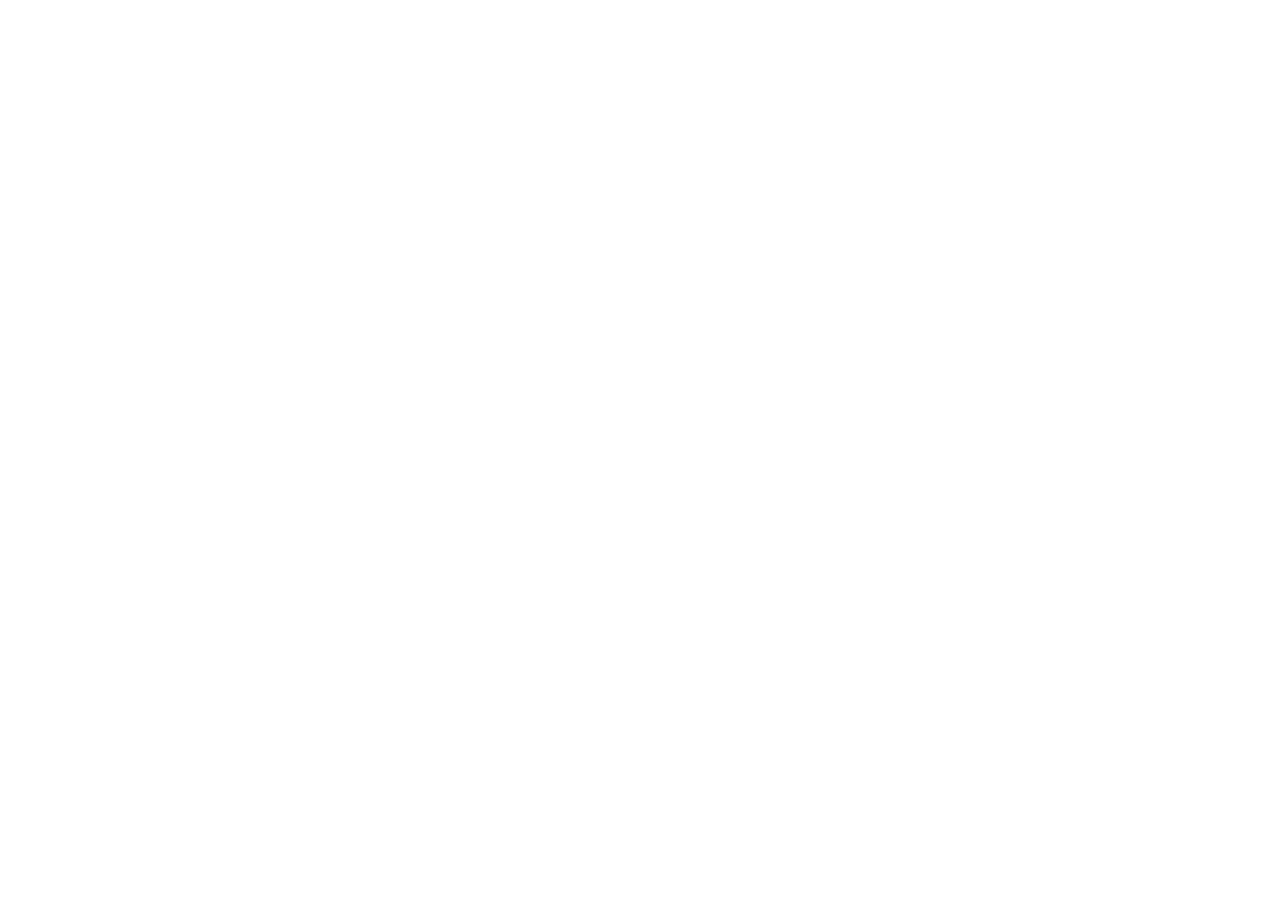
==== index.html @ 814ffe42 "publicar aplicativo Multiple Finance" ====
<!doctype html>
<html lang="pt-BR">
  <head>
    <meta charset="UTF-8" />
    <meta name="viewport" content="width=device-width, initial-scale=1.0, viewport-fit=cover" />
    <meta name="theme-color" content="#1f5b54" />
    <meta name="description" content="Multiple Finance — finanças compartilhadas com clareza." />
    <link rel="manifest" href="/manifest.webmanifest" />
    <title>Multiple Finance</title>
    <script type="module" crossorigin src="/assets/index-BwkSAeNR.js"></script>
    <link rel="stylesheet" crossorigin href="/assets/index-CDvxdAv3.css">
  </head>
  <body>
    <div id="root"></div>
  </body>
</html>
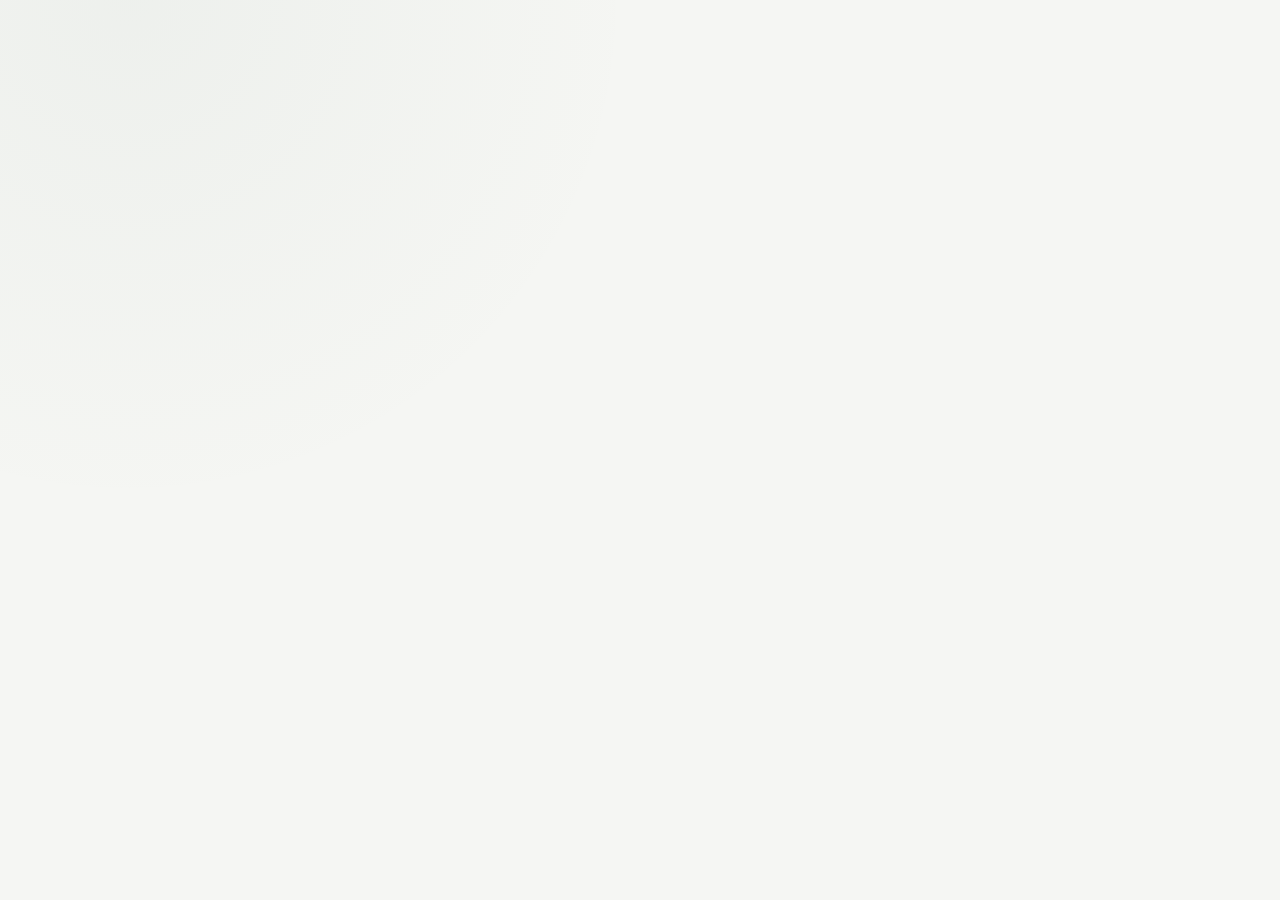
==== commit 05c64c14: "atualizar versão corrigida do aplicativo" ====
--- a/index.html
+++ b/index.html
@@ -7,7 +7,7 @@
     <meta name="description" content="Multiple Finance — finanças compartilhadas com clareza." />
     <link rel="manifest" href="/manifest.webmanifest" />
     <title>Multiple Finance</title>
-    <script type="module" crossorigin src="/assets/index-BwkSAeNR.js"></script>
+    <script type="module" crossorigin src="/assets/index-C7-zENOV.js"></script>
     <link rel="stylesheet" crossorigin href="/assets/index-CDvxdAv3.css">
   </head>
   <body>
--- a/assets/index-CDvxdAv3.css
+++ b/assets/index-CDvxdAv3.css
@@ -0,0 +1 @@
+*,:before,:after{--tw-border-spacing-x: 0;--tw-border-spacing-y: 0;--tw-translate-x: 0;--tw-translate-y: 0;--tw-rotate: 0;--tw-skew-x: 0;--tw-skew-y: 0;--tw-scale-x: 1;--tw-scale-y: 1;--tw-pan-x: ;--tw-pan-y: ;--tw-pinch-zoom: ;--tw-scroll-snap-strictness: proximity;--tw-gradient-from-position: ;--tw-gradient-via-position: ;--tw-gradient-to-position: ;--tw-ordinal: ;--tw-slashed-zero: ;--tw-numeric-figure: ;--tw-numeric-spacing: ;--tw-numeric-fraction: ;--tw-ring-inset: ;--tw-ring-offset-width: 0px;--tw-ring-offset-color: #fff;--tw-ring-color: rgb(59 130 246 / .5);--tw-ring-offset-shadow: 0 0 #0000;--tw-ring-shadow: 0 0 #0000;--tw-shadow: 0 0 #0000;--tw-shadow-colored: 0 0 #0000;--tw-blur: ;--tw-brightness: ;--tw-contrast: ;--tw-grayscale: ;--tw-hue-rotate: ;--tw-invert: ;--tw-saturate: ;--tw-sepia: ;--tw-drop-shadow: ;--tw-backdrop-blur: ;--tw-backdrop-brightness: ;--tw-backdrop-contrast: ;--tw-backdrop-grayscale: ;--tw-backdrop-hue-rotate: ;--tw-backdrop-invert: ;--tw-backdrop-opacity: ;--tw-backdrop-saturate: ;--tw-backdrop-sepia: ;--tw-contain-size: ;--tw-contain-layout: ;--tw-contain-paint: ;--tw-contain-style: }::backdrop{--tw-border-spacing-x: 0;--tw-border-spacing-y: 0;--tw-translate-x: 0;--tw-translate-y: 0;--tw-rotate: 0;--tw-skew-x: 0;--tw-skew-y: 0;--tw-scale-x: 1;--tw-scale-y: 1;--tw-pan-x: ;--tw-pan-y: ;--tw-pinch-zoom: ;--tw-scroll-snap-strictness: proximity;--tw-gradient-from-position: ;--tw-gradient-via-position: ;--tw-gradient-to-position: ;--tw-ordinal: ;--tw-slashed-zero: ;--tw-numeric-figure: ;--tw-numeric-spacing: ;--tw-numeric-fraction: ;--tw-ring-inset: ;--tw-ring-offset-width: 0px;--tw-ring-offset-color: #fff;--tw-ring-color: rgb(59 130 246 / .5);--tw-ring-offset-shadow: 0 0 #0000;--tw-ring-shadow: 0 0 #0000;--tw-shadow: 0 0 #0000;--tw-shadow-colored: 0 0 #0000;--tw-blur: ;--tw-brightness: ;--tw-contrast: ;--tw-grayscale: ;--tw-hue-rotate: ;--tw-invert: ;--tw-saturate: ;--tw-sepia: ;--tw-drop-shadow: ;--tw-backdrop-blur: ;--tw-backdrop-brightness: ;--tw-backdrop-contrast: ;--tw-backdrop-grayscale: ;--tw-backdrop-hue-rotate: ;--tw-backdrop-invert: ;--tw-backdrop-opacity: ;--tw-backdrop-saturate: ;--tw-backdrop-sepia: ;--tw-contain-size: ;--tw-contain-layout: ;--tw-contain-paint: ;--tw-contain-style: }*,:before,:after{box-sizing:border-box;border-width:0;border-style:solid;border-color:#e5e7eb}:before,:after{--tw-content: ""}html,:host{line-height:1.5;-webkit-text-size-adjust:100%;-moz-tab-size:4;-o-tab-size:4;tab-size:4;font-family:Inter,ui-sans-serif,system-ui,-apple-system,BlinkMacSystemFont,Segoe UI,sans-serif;font-feature-settings:normal;font-variation-settings:normal;-webkit-tap-highlight-color:transparent}body{margin:0;line-height:inherit}hr{height:0;color:inherit;border-top-width:1px}abbr:where([title]){-webkit-text-decoration:underline dotted;text-decoration:underline dotted}h1,h2,h3,h4,h5,h6{font-size:inherit;font-weight:inherit}a{color:inherit;text-decoration:inherit}b,strong{font-weight:bolder}code,kbd,samp,pre{font-family:ui-monospace,SFMono-Regular,Menlo,Monaco,Consolas,Liberation Mono,Courier New,monospace;font-feature-settings:normal;font-variation-settings:normal;font-size:1em}small{font-size:80%}sub,sup{font-size:75%;line-height:0;position:relative;vertical-align:baseline}sub{bottom:-.25em}sup{top:-.5em}table{text-indent:0;border-color:inherit;border-collapse:collapse}button,input,optgroup,select,textarea{font-family:inherit;font-feature-settings:inherit;font-variation-settings:inherit;font-size:100%;font-weight:inherit;line-height:inherit;letter-spacing:inherit;color:inherit;margin:0;padding:0}button,select{text-transform:none}button,input:where([type=button]),input:where([type=reset]),input:where([type=submit]){-webkit-appearance:button;background-color:transparent;background-image:none}:-moz-focusring{outline:auto}:-moz-ui-invalid{box-shadow:none}progress{vertical-align:baseline}::-webkit-inner-spin-button,::-webkit-outer-spin-button{height:auto}[type=search]{-webkit-appearance:textfield;outline-offset:-2px}::-webkit-search-decoration{-webkit-appearance:none}::-webkit-file-upload-button{-webkit-appearance:button;font:inherit}summary{display:list-item}blockquote,dl,dd,h1,h2,h3,h4,h5,h6,hr,figure,p,pre{margin:0}fieldset{margin:0;padding:0}legend{padding:0}ol,ul,menu{list-style:none;margin:0;padding:0}dialog{padding:0}textarea{resize:vertical}input::-moz-placeholder,textarea::-moz-placeholder{opacity:1;color:#9ca3af}input::placeholder,textarea::placeholder{opacity:1;color:#9ca3af}button,[role=button]{cursor:pointer}:disabled{cursor:default}img,svg,video,canvas,audio,iframe,embed,object{display:block;vertical-align:middle}img,video{max-width:100%;height:auto}[hidden]:where(:not([hidden=until-found])){display:none}.field{height:3rem;width:100%;border-radius:1.25rem;border-width:1px;--tw-border-opacity: 1;border-color:rgb(var(--color-line) / var(--tw-border-opacity, 1));--tw-bg-opacity: 1;background-color:rgb(var(--color-surface) / var(--tw-bg-opacity, 1));padding-left:1rem;padding-right:1rem;font-size:.875rem;line-height:1.25rem;--tw-text-opacity: 1;color:rgb(var(--color-ink) / var(--tw-text-opacity, 1));outline:2px solid transparent;outline-offset:2px;transition-property:color,background-color,border-color,text-decoration-color,fill,stroke,opacity,box-shadow,transform,filter,backdrop-filter;transition-timing-function:cubic-bezier(.4,0,.2,1);transition-duration:.15s}.field:focus{--tw-border-opacity: 1;border-color:rgb(var(--color-primary) / var(--tw-border-opacity, 1));--tw-ring-offset-shadow: var(--tw-ring-inset) 0 0 0 var(--tw-ring-offset-width) var(--tw-ring-offset-color);--tw-ring-shadow: var(--tw-ring-inset) 0 0 0 calc(2px + var(--tw-ring-offset-width)) var(--tw-ring-color);box-shadow:var(--tw-ring-offset-shadow),var(--tw-ring-shadow),var(--tw-shadow, 0 0 #0000);--tw-ring-opacity: 1;--tw-ring-color: rgb(var(--color-primary-soft) / var(--tw-ring-opacity, 1))}.sr-only{position:absolute;width:1px;height:1px;padding:0;margin:-1px;overflow:hidden;clip:rect(0,0,0,0);white-space:nowrap;border-width:0}.static{position:static}.fixed{position:fixed}.absolute{position:absolute}.relative{position:relative}.sticky{position:sticky}.inset-0{top:0;right:0;bottom:0;left:0}.inset-\[22px\]{top:22px;right:22px;bottom:22px;left:22px}.inset-x-0{left:0;right:0}.inset-x-4{left:1rem;right:1rem}.bottom-0{bottom:0}.bottom-4{bottom:1rem}.left-1{left:.25rem}.left-4{left:1rem}.left-6{left:1.5rem}.right-3{right:.75rem}.right-4{right:1rem}.right-5{right:1.25rem}.top-0{top:0}.top-1{top:.25rem}.top-1\/2{top:50%}.top-3{top:.75rem}.top-4{top:1rem}.top-5{top:1.25rem}.z-30{z-index:30}.z-40{z-index:40}.z-50{z-index:50}.col-span-2{grid-column:span 2 / span 2}.float-right{float:right}.mx-auto{margin-left:auto;margin-right:auto}.mb-2{margin-bottom:.5rem}.mb-3{margin-bottom:.75rem}.mb-4{margin-bottom:1rem}.mb-5{margin-bottom:1.25rem}.mb-6{margin-bottom:1.5rem}.mb-7{margin-bottom:1.75rem}.mb-8{margin-bottom:2rem}.ml-auto{margin-left:auto}.mt-0\.5{margin-top:.125rem}.mt-1{margin-top:.25rem}.mt-1\.5{margin-top:.375rem}.mt-12{margin-top:3rem}.mt-2{margin-top:.5rem}.mt-3{margin-top:.75rem}.mt-4{margin-top:1rem}.mt-5{margin-top:1.25rem}.mt-6{margin-top:1.5rem}.mt-7{margin-top:1.75rem}.block{display:block}.flex{display:flex}.inline-flex{display:inline-flex}.\!table{display:table!important}.table{display:table}.grid{display:grid}.hidden{display:none}.aspect-square{aspect-ratio:1 / 1}.h-1{height:.25rem}.h-1\.5{height:.375rem}.h-10{height:2.5rem}.h-11{height:2.75rem}.h-12{height:3rem}.h-14{height:3.5rem}.h-16{height:4rem}.h-2{height:.5rem}.h-2\.5{height:.625rem}.h-20{height:5rem}.h-32{height:8rem}.h-4{height:1rem}.h-6{height:1.5rem}.h-8{height:2rem}.h-9{height:2.25rem}.h-auto{height:auto}.h-full{height:100%}.h-px{height:1px}.max-h-44{max-height:11rem}.max-h-64{max-height:16rem}.max-h-\[92vh\]{max-height:92vh}.min-h-11{min-height:2.75rem}.min-h-12{min-height:3rem}.min-h-20{min-height:5rem}.min-h-24{min-height:6rem}.min-h-8{min-height:2rem}.min-h-9{min-height:2.25rem}.min-h-\[660px\]{min-height:660px}.min-h-screen{min-height:100vh}.w-10{width:2.5rem}.w-11{width:2.75rem}.w-12{width:3rem}.w-14{width:3.5rem}.w-16{width:4rem}.w-2\.5{width:.625rem}.w-20{width:5rem}.w-32{width:8rem}.w-4{width:1rem}.w-6{width:1.5rem}.w-8{width:2rem}.w-9{width:2.25rem}.w-full{width:100%}.w-px{width:1px}.min-w-0{min-width:0px}.max-w-2xl{max-width:42rem}.max-w-3xl{max-width:48rem}.max-w-5xl{max-width:64rem}.max-w-\[13rem\]{max-width:13rem}.max-w-\[62\%\]{max-width:62%}.max-w-\[8\.8rem\]{max-width:8.8rem}.max-w-full{max-width:100%}.max-w-lg{max-width:32rem}.max-w-md{max-width:28rem}.max-w-sm{max-width:24rem}.max-w-xs{max-width:20rem}.flex-1{flex:1 1 0%}.shrink-0{flex-shrink:0}.-translate-y-1\/2{--tw-translate-y: -50%;transform:translate(var(--tw-translate-x),var(--tw-translate-y)) rotate(var(--tw-rotate)) skew(var(--tw-skew-x)) skewY(var(--tw-skew-y)) scaleX(var(--tw-scale-x)) scaleY(var(--tw-scale-y))}.rotate-180{--tw-rotate: 180deg;transform:translate(var(--tw-translate-x),var(--tw-translate-y)) rotate(var(--tw-rotate)) skew(var(--tw-skew-x)) skewY(var(--tw-skew-y)) scaleX(var(--tw-scale-x)) scaleY(var(--tw-scale-y))}@keyframes pulse{50%{opacity:.5}}.animate-pulse{animation:pulse 2s cubic-bezier(.4,0,.6,1) infinite}@keyframes spin{to{transform:rotate(360deg)}}.animate-spin{animation:spin 1s linear infinite}.cursor-pointer{cursor:pointer}.resize-none{resize:none}.scroll-mt-24{scroll-margin-top:6rem}.grid-cols-1{grid-template-columns:repeat(1,minmax(0,1fr))}.grid-cols-2{grid-template-columns:repeat(2,minmax(0,1fr))}.grid-cols-3{grid-template-columns:repeat(3,minmax(0,1fr))}.grid-cols-4{grid-template-columns:repeat(4,minmax(0,1fr))}.grid-cols-\[1fr_auto\]{grid-template-columns:1fr auto}.grid-cols-\[auto_1fr_1fr\]{grid-template-columns:auto 1fr 1fr}.flex-col{flex-direction:column}.flex-wrap{flex-wrap:wrap}.place-items-center{place-items:center}.items-start{align-items:flex-start}.items-end{align-items:flex-end}.items-center{align-items:center}.justify-end{justify-content:flex-end}.justify-center{justify-content:center}.justify-between{justify-content:space-between}.gap-1{gap:.25rem}.gap-1\.5{gap:.375rem}.gap-2{gap:.5rem}.gap-3{gap:.75rem}.gap-4{gap:1rem}.gap-5{gap:1.25rem}.gap-x-3{-moz-column-gap:.75rem;column-gap:.75rem}.gap-y-1{row-gap:.25rem}.space-y-2>:not([hidden])~:not([hidden]){--tw-space-y-reverse: 0;margin-top:calc(.5rem * calc(1 - var(--tw-space-y-reverse)));margin-bottom:calc(.5rem * var(--tw-space-y-reverse))}.space-y-3>:not([hidden])~:not([hidden]){--tw-space-y-reverse: 0;margin-top:calc(.75rem * calc(1 - var(--tw-space-y-reverse)));margin-bottom:calc(.75rem * var(--tw-space-y-reverse))}.space-y-4>:not([hidden])~:not([hidden]){--tw-space-y-reverse: 0;margin-top:calc(1rem * calc(1 - var(--tw-space-y-reverse)));margin-bottom:calc(1rem * var(--tw-space-y-reverse))}.space-y-5>:not([hidden])~:not([hidden]){--tw-space-y-reverse: 0;margin-top:calc(1.25rem * calc(1 - var(--tw-space-y-reverse)));margin-bottom:calc(1.25rem * var(--tw-space-y-reverse))}.space-y-6>:not([hidden])~:not([hidden]){--tw-space-y-reverse: 0;margin-top:calc(1.5rem * calc(1 - var(--tw-space-y-reverse)));margin-bottom:calc(1.5rem * var(--tw-space-y-reverse))}.divide-y>:not([hidden])~:not([hidden]){--tw-divide-y-reverse: 0;border-top-width:calc(1px * calc(1 - var(--tw-divide-y-reverse)));border-bottom-width:calc(1px * var(--tw-divide-y-reverse))}.divide-line>:not([hidden])~:not([hidden]){--tw-divide-opacity: 1;border-color:rgb(var(--color-line) / var(--tw-divide-opacity, 1))}.overflow-hidden{overflow:hidden}.overflow-x-auto{overflow-x:auto}.overflow-y-auto{overflow-y:auto}.truncate{overflow:hidden;text-overflow:ellipsis;white-space:nowrap}.break-all{word-break:break-all}.rounded-2xl{border-radius:1.25rem}.rounded-3xl{border-radius:1.75rem}.rounded-\[1\.4rem\]{border-radius:1.4rem}.rounded-\[2rem\]{border-radius:2rem}.rounded-full{border-radius:9999px}.rounded-lg{border-radius:.5rem}.rounded-xl{border-radius:.75rem}.rounded-t-\[2rem\]{border-top-left-radius:2rem;border-top-right-radius:2rem}.border{border-width:1px}.border-4{border-width:4px}.border-b{border-bottom-width:1px}.border-t{border-top-width:1px}.border-dashed{border-style:dashed}.border-amber\/20{border-color:rgb(var(--color-amber) / .2)}.border-emerald-100{--tw-border-opacity: 1;border-color:rgb(209 250 229 / var(--tw-border-opacity, 1))}.border-line{--tw-border-opacity: 1;border-color:rgb(var(--color-line) / var(--tw-border-opacity, 1))}.border-line\/70{border-color:rgb(var(--color-line) / .7)}.border-line\/80{border-color:rgb(var(--color-line) / .8)}.border-line\/90{border-color:rgb(var(--color-line) / .9)}.border-petrol{--tw-border-opacity: 1;border-color:rgb(var(--color-primary) / var(--tw-border-opacity, 1))}.border-petrol\/15{border-color:rgb(var(--color-primary) / .15)}.border-petrol\/30{border-color:rgb(var(--color-primary) / .3)}.border-red-100{--tw-border-opacity: 1;border-color:rgb(254 226 226 / var(--tw-border-opacity, 1))}.border-red-200{--tw-border-opacity: 1;border-color:rgb(254 202 202 / var(--tw-border-opacity, 1))}.border-surface{--tw-border-opacity: 1;border-color:rgb(var(--color-surface) / var(--tw-border-opacity, 1))}.border-white\/10{border-color:#ffffff1a}.\!bg-white{--tw-bg-opacity: 1 !important;background-color:rgb(255 255 255 / var(--tw-bg-opacity, 1))!important}.bg-\[\#6FAF91\]{--tw-bg-opacity: 1;background-color:rgb(111 175 145 / var(--tw-bg-opacity, 1))}.bg-\[\#8DD0AF\]{--tw-bg-opacity: 1;background-color:rgb(141 208 175 / var(--tw-bg-opacity, 1))}.bg-\[\#BBDCC8\]{--tw-bg-opacity: 1;background-color:rgb(187 220 200 / var(--tw-bg-opacity, 1))}.bg-\[\#D66F74\]{--tw-bg-opacity: 1;background-color:rgb(214 111 116 / var(--tw-bg-opacity, 1))}.bg-\[\#D9BFA8\]{--tw-bg-opacity: 1;background-color:rgb(217 191 168 / var(--tw-bg-opacity, 1))}.bg-\[\#F4C7C9\]{--tw-bg-opacity: 1;background-color:rgb(244 199 201 / var(--tw-bg-opacity, 1))}.bg-amber{--tw-bg-opacity: 1;background-color:rgb(var(--color-amber) / var(--tw-bg-opacity, 1))}.bg-amber\/10{background-color:rgb(var(--color-amber) / .1)}.bg-amber\/5{background-color:rgb(var(--color-amber) / .05)}.bg-blue-50{--tw-bg-opacity: 1;background-color:rgb(239 246 255 / var(--tw-bg-opacity, 1))}.bg-canvas{--tw-bg-opacity: 1;background-color:rgb(var(--color-canvas) / var(--tw-bg-opacity, 1))}.bg-canvas\/60{background-color:rgb(var(--color-canvas) / .6)}.bg-canvas\/90{background-color:rgb(var(--color-canvas) / .9)}.bg-danger{--tw-bg-opacity: 1;background-color:rgb(var(--color-danger) / var(--tw-bg-opacity, 1))}.bg-emerald-50{--tw-bg-opacity: 1;background-color:rgb(236 253 245 / var(--tw-bg-opacity, 1))}.bg-ink{--tw-bg-opacity: 1;background-color:rgb(var(--color-ink) / var(--tw-bg-opacity, 1))}.bg-ink\/45{background-color:rgb(var(--color-ink) / .45)}.bg-ink\/70{background-color:rgb(var(--color-ink) / .7)}.bg-line{--tw-bg-opacity: 1;background-color:rgb(var(--color-line) / var(--tw-bg-opacity, 1))}.bg-line\/70{background-color:rgb(var(--color-line) / .7)}.bg-muted{--tw-bg-opacity: 1;background-color:rgb(var(--color-muted) / var(--tw-bg-opacity, 1))}.bg-orange-50{--tw-bg-opacity: 1;background-color:rgb(255 247 237 / var(--tw-bg-opacity, 1))}.bg-petrol{--tw-bg-opacity: 1;background-color:rgb(var(--color-primary) / var(--tw-bg-opacity, 1))}.bg-positive{--tw-bg-opacity: 1;background-color:rgb(var(--color-positive) / var(--tw-bg-opacity, 1))}.bg-red-100{--tw-bg-opacity: 1;background-color:rgb(254 226 226 / var(--tw-bg-opacity, 1))}.bg-red-50{--tw-bg-opacity: 1;background-color:rgb(254 242 242 / var(--tw-bg-opacity, 1))}.bg-red-50\/70{background-color:#fef2f2b3}.bg-sage{--tw-bg-opacity: 1;background-color:rgb(var(--color-primary-soft) / var(--tw-bg-opacity, 1))}.bg-sage\/35{background-color:rgb(var(--color-primary-soft) / .35)}.bg-sage\/60{background-color:rgb(var(--color-primary-soft) / .6)}.bg-sage\/70{background-color:rgb(var(--color-primary-soft) / .7)}.bg-surface{--tw-bg-opacity: 1;background-color:rgb(var(--color-surface) / var(--tw-bg-opacity, 1))}.bg-surface\/55{background-color:rgb(var(--color-surface) / .55)}.bg-surface\/95{background-color:rgb(var(--color-surface) / .95)}.bg-transparent{background-color:transparent}.bg-violet-50{--tw-bg-opacity: 1;background-color:rgb(245 243 255 / var(--tw-bg-opacity, 1))}.bg-white{--tw-bg-opacity: 1;background-color:rgb(255 255 255 / var(--tw-bg-opacity, 1))}.bg-white\/10{background-color:#ffffff1a}.bg-white\/15{background-color:#ffffff26}.bg-white\/60{background-color:#fff9}.object-contain{-o-object-fit:contain;object-fit:contain}.object-cover{-o-object-fit:cover;object-fit:cover}.p-1{padding:.25rem}.p-10{padding:2.5rem}.p-3{padding:.75rem}.p-3\.5{padding:.875rem}.p-4{padding:1rem}.p-5{padding:1.25rem}.p-6{padding:1.5rem}.p-7{padding:1.75rem}.p-8{padding:2rem}.px-1{padding-left:.25rem;padding-right:.25rem}.px-1\.5{padding-left:.375rem;padding-right:.375rem}.px-2{padding-left:.5rem;padding-right:.5rem}.px-2\.5{padding-left:.625rem;padding-right:.625rem}.px-3{padding-left:.75rem;padding-right:.75rem}.px-4{padding-left:1rem;padding-right:1rem}.px-5{padding-left:1.25rem;padding-right:1.25rem}.px-6{padding-left:1.5rem;padding-right:1.5rem}.py-0\.5{padding-top:.125rem;padding-bottom:.125rem}.py-1{padding-top:.25rem;padding-bottom:.25rem}.py-1\.5{padding-top:.375rem;padding-bottom:.375rem}.py-10{padding-top:2.5rem;padding-bottom:2.5rem}.py-12{padding-top:3rem;padding-bottom:3rem}.py-16{padding-top:4rem;padding-bottom:4rem}.py-2{padding-top:.5rem;padding-bottom:.5rem}.py-2\.5{padding-top:.625rem;padding-bottom:.625rem}.py-3{padding-top:.75rem;padding-bottom:.75rem}.py-3\.5{padding-top:.875rem;padding-bottom:.875rem}.py-4{padding-top:1rem;padding-bottom:1rem}.py-6{padding-top:1.5rem;padding-bottom:1.5rem}.py-7{padding-top:1.75rem;padding-bottom:1.75rem}.py-8{padding-top:2rem;padding-bottom:2rem}.pb-1{padding-bottom:.25rem}.pb-2{padding-bottom:.5rem}.pb-3{padding-bottom:.75rem}.pb-4{padding-bottom:1rem}.pb-5{padding-bottom:1.25rem}.pb-\[calc\(7rem\+env\(safe-area-inset-bottom\)\)\]{padding-bottom:calc(7rem + env(safe-area-inset-bottom))}.pb-\[max\(0\.75rem\,env\(safe-area-inset-bottom\)\)\]{padding-bottom:max(.75rem,env(safe-area-inset-bottom))}.pl-11{padding-left:2.75rem}.pr-10{padding-right:2.5rem}.pr-12{padding-right:3rem}.pr-4{padding-right:1rem}.pt-3{padding-top:.75rem}.pt-4{padding-top:1rem}.pt-5{padding-top:1.25rem}.text-left{text-align:left}.text-center{text-align:center}.text-right{text-align:right}.text-2xl{font-size:1.5rem;line-height:2rem}.text-3xl{font-size:1.875rem;line-height:2.25rem}.text-4xl{font-size:2.25rem;line-height:2.5rem}.text-\[10px\]{font-size:10px}.text-\[11px\]{font-size:11px}.text-\[9px\]{font-size:9px}.text-base{font-size:1rem;line-height:1.5rem}.text-lg{font-size:1.125rem;line-height:1.75rem}.text-sm{font-size:.875rem;line-height:1.25rem}.text-xl{font-size:1.25rem;line-height:1.75rem}.text-xs{font-size:.75rem;line-height:1rem}.font-medium{font-weight:500}.font-normal{font-weight:400}.font-semibold{font-weight:600}.uppercase{text-transform:uppercase}.capitalize{text-transform:capitalize}.leading-5{line-height:1.25rem}.leading-6{line-height:1.5rem}.leading-7{line-height:1.75rem}.leading-none{line-height:1}.leading-tight{line-height:1.25}.tracking-\[-0\.035em\]{letter-spacing:-.035em}.tracking-\[-0\.03em\]{letter-spacing:-.03em}.tracking-\[-0\.04em\]{letter-spacing:-.04em}.tracking-\[0\.12em\]{letter-spacing:.12em}.tracking-\[0\.14em\]{letter-spacing:.14em}.tracking-\[0\.15em\]{letter-spacing:.15em}.tracking-\[0\.16em\]{letter-spacing:.16em}.tracking-\[0\.18em\]{letter-spacing:.18em}.tracking-\[0\.2em\]{letter-spacing:.2em}.tracking-tight{letter-spacing:-.025em}.\!text-\[\#214D3A\]{--tw-text-opacity: 1 !important;color:rgb(33 77 58 / var(--tw-text-opacity, 1))!important}.text-\[\#214D3A\]{--tw-text-opacity: 1;color:rgb(33 77 58 / var(--tw-text-opacity, 1))}.text-\[\#6E4935\]{--tw-text-opacity: 1;color:rgb(110 73 53 / var(--tw-text-opacity, 1))}.text-\[\#73363A\]{--tw-text-opacity: 1;color:rgb(115 54 58 / var(--tw-text-opacity, 1))}.text-\[\#8A5A3E\]{--tw-text-opacity: 1;color:rgb(138 90 62 / var(--tw-text-opacity, 1))}.text-amber{--tw-text-opacity: 1;color:rgb(var(--color-amber) / var(--tw-text-opacity, 1))}.text-blue-700{--tw-text-opacity: 1;color:rgb(29 78 216 / var(--tw-text-opacity, 1))}.text-danger{--tw-text-opacity: 1;color:rgb(var(--color-danger) / var(--tw-text-opacity, 1))}.text-emerald-200{--tw-text-opacity: 1;color:rgb(167 243 208 / var(--tw-text-opacity, 1))}.text-emerald-300{--tw-text-opacity: 1;color:rgb(110 231 183 / var(--tw-text-opacity, 1))}.text-ink{--tw-text-opacity: 1;color:rgb(var(--color-ink) / var(--tw-text-opacity, 1))}.text-muted{--tw-text-opacity: 1;color:rgb(var(--color-muted) / var(--tw-text-opacity, 1))}.text-orange-700{--tw-text-opacity: 1;color:rgb(194 65 12 / var(--tw-text-opacity, 1))}.text-petrol{--tw-text-opacity: 1;color:rgb(var(--color-primary) / var(--tw-text-opacity, 1))}.text-positive{--tw-text-opacity: 1;color:rgb(var(--color-positive) / var(--tw-text-opacity, 1))}.text-red-200{--tw-text-opacity: 1;color:rgb(254 202 202 / var(--tw-text-opacity, 1))}.text-violet-700{--tw-text-opacity: 1;color:rgb(109 40 217 / var(--tw-text-opacity, 1))}.text-white{--tw-text-opacity: 1;color:rgb(255 255 255 / var(--tw-text-opacity, 1))}.text-white\/50{color:#ffffff80}.text-white\/55{color:#ffffff8c}.text-white\/60{color:#fff9}.text-white\/65{color:#ffffffa6}.text-white\/70{color:#ffffffb3}.text-white\/75{color:#ffffffbf}.line-through{text-decoration-line:line-through}.opacity-0{opacity:0}.opacity-60{opacity:.6}.opacity-65{opacity:.65}.opacity-70{opacity:.7}.shadow-card{--tw-shadow: 0 12px 32px rgb(var(--color-shadow) / .09);--tw-shadow-colored: 0 12px 32px var(--tw-shadow-color);box-shadow:var(--tw-ring-offset-shadow, 0 0 #0000),var(--tw-ring-shadow, 0 0 #0000),var(--tw-shadow)}.shadow-lift{--tw-shadow: 0 16px 40px rgb(var(--color-shadow) / .2);--tw-shadow-colored: 0 16px 40px var(--tw-shadow-color);box-shadow:var(--tw-ring-offset-shadow, 0 0 #0000),var(--tw-ring-shadow, 0 0 #0000),var(--tw-shadow)}.shadow-sm{--tw-shadow: 0 1px 2px 0 rgb(0 0 0 / .05);--tw-shadow-colored: 0 1px 2px 0 var(--tw-shadow-color);box-shadow:var(--tw-ring-offset-shadow, 0 0 #0000),var(--tw-ring-shadow, 0 0 #0000),var(--tw-shadow)}.outline-none{outline:2px solid transparent;outline-offset:2px}.filter{filter:var(--tw-blur) var(--tw-brightness) var(--tw-contrast) var(--tw-grayscale) var(--tw-hue-rotate) var(--tw-invert) var(--tw-saturate) var(--tw-sepia) var(--tw-drop-shadow)}.backdrop-blur-\[2px\]{--tw-backdrop-blur: blur(2px);-webkit-backdrop-filter:var(--tw-backdrop-blur) var(--tw-backdrop-brightness) var(--tw-backdrop-contrast) var(--tw-backdrop-grayscale) var(--tw-backdrop-hue-rotate) var(--tw-backdrop-invert) var(--tw-backdrop-opacity) var(--tw-backdrop-saturate) var(--tw-backdrop-sepia);backdrop-filter:var(--tw-backdrop-blur) var(--tw-backdrop-brightness) var(--tw-backdrop-contrast) var(--tw-backdrop-grayscale) var(--tw-backdrop-hue-rotate) var(--tw-backdrop-invert) var(--tw-backdrop-opacity) var(--tw-backdrop-saturate) var(--tw-backdrop-sepia)}.backdrop-blur-xl{--tw-backdrop-blur: blur(24px);-webkit-backdrop-filter:var(--tw-backdrop-blur) var(--tw-backdrop-brightness) var(--tw-backdrop-contrast) var(--tw-backdrop-grayscale) var(--tw-backdrop-hue-rotate) var(--tw-backdrop-invert) var(--tw-backdrop-opacity) var(--tw-backdrop-saturate) var(--tw-backdrop-sepia);backdrop-filter:var(--tw-backdrop-blur) var(--tw-backdrop-brightness) var(--tw-backdrop-contrast) var(--tw-backdrop-grayscale) var(--tw-backdrop-hue-rotate) var(--tw-backdrop-invert) var(--tw-backdrop-opacity) var(--tw-backdrop-saturate) var(--tw-backdrop-sepia)}.transition{transition-property:color,background-color,border-color,text-decoration-color,fill,stroke,opacity,box-shadow,transform,filter,backdrop-filter;transition-timing-function:cubic-bezier(.4,0,.2,1);transition-duration:.15s}.transition-all{transition-property:all;transition-timing-function:cubic-bezier(.4,0,.2,1);transition-duration:.15s}.transition-transform{transition-property:transform;transition-timing-function:cubic-bezier(.4,0,.2,1);transition-duration:.15s}.safe-bottom{padding-bottom:max(1rem,env(safe-area-inset-bottom))}:root{--color-canvas: 245 246 243;--color-surface: 255 255 255;--color-ink: 32 41 37;--color-muted: 104 114 109;--color-line: 226 230 226;--color-positive: 47 125 92;--color-amber: 166 106 31;--color-danger: 180 74 80;--color-shadow: 25 60 53;--color-primary: 73 111 96;--color-primary-strong: 52 83 70;--color-primary-soft: 228 237 231;--color-primary-contrast: 255 255 255;--color-accent: 74 124 91;color:rgb(var(--color-ink));background:rgb(var(--color-canvas));font-family:Inter,ui-sans-serif,system-ui,-apple-system,BlinkMacSystemFont,Segoe UI,sans-serif;font-synthesis:none;text-rendering:optimizeLegibility}*{box-sizing:border-box}html{background:rgb(var(--color-canvas));transition:background-color .18s ease,color .18s ease}body{margin:0;min-width:320px;min-height:100vh;background:radial-gradient(circle at 10% 0%,rgb(var(--color-primary) / .045),transparent 32rem),rgb(var(--color-canvas));color:rgb(var(--color-ink));transition:background-color .18s ease,color .18s ease}:root[data-color-mode=dark]{--color-canvas: 15 21 19;--color-surface: 23 31 28;--color-ink: 236 242 238;--color-muted: 163 177 169;--color-line: 55 68 62;--color-positive: 113 205 156;--color-amber: 230 172 97;--color-danger: 239 124 132;--color-shadow: 0 0 0}:root[data-color-mode=dark] body{background:radial-gradient(circle at 10% 0%,rgb(var(--color-primary) / .08),transparent 32rem),rgb(var(--color-canvas))}:root[data-color-mode=dark] .bg-red-50{background-color:rgb(var(--color-danger) / .12)}:root[data-color-mode=dark] .bg-red-100{background-color:rgb(var(--color-danger) / .2)}:root[data-color-mode=dark] .bg-emerald-50{background-color:rgb(var(--color-positive) / .12)}:root[data-color-mode=dark] input,:root[data-color-mode=dark] select,:root[data-color-mode=dark] textarea{color-scheme:dark}button,input{font:inherit}button,a{-webkit-tap-highlight-color:transparent}button:focus-visible,a:focus-visible,input:focus-visible{outline:3px solid rgb(var(--color-primary) / .24);outline-offset:2px}::-moz-selection{color:rgb(var(--color-primary-contrast));background:rgb(var(--color-primary))}::selection{color:rgb(var(--color-primary-contrast));background:rgb(var(--color-primary))}.placeholder\:text-muted\/60::-moz-placeholder{color:rgb(var(--color-muted) / .6)}.placeholder\:text-muted\/60::placeholder{color:rgb(var(--color-muted) / .6)}.hover\:border-petrol\/20:hover{border-color:rgb(var(--color-primary) / .2)}.hover\:\!bg-\[\#DCEBE2\]:hover{--tw-bg-opacity: 1 !important;background-color:rgb(220 235 226 / var(--tw-bg-opacity, 1))!important}.hover\:bg-\[\#A9D1B9\]:hover{--tw-bg-opacity: 1;background-color:rgb(169 209 185 / var(--tw-bg-opacity, 1))}.hover\:bg-\[\#ECB5B8\]:hover{--tw-bg-opacity: 1;background-color:rgb(236 181 184 / var(--tw-bg-opacity, 1))}.hover\:bg-canvas:hover{--tw-bg-opacity: 1;background-color:rgb(var(--color-canvas) / var(--tw-bg-opacity, 1))}.hover\:bg-petrol-dark:hover{--tw-bg-opacity: 1;background-color:rgb(var(--color-primary-strong) / var(--tw-bg-opacity, 1))}.hover\:bg-red-100:hover{--tw-bg-opacity: 1;background-color:rgb(254 226 226 / var(--tw-bg-opacity, 1))}.hover\:bg-red-50:hover{--tw-bg-opacity: 1;background-color:rgb(254 242 242 / var(--tw-bg-opacity, 1))}.hover\:bg-sage:hover{--tw-bg-opacity: 1;background-color:rgb(var(--color-primary-soft) / var(--tw-bg-opacity, 1))}.hover\:bg-white\/20:hover{background-color:#fff3}.hover\:text-danger:hover{--tw-text-opacity: 1;color:rgb(var(--color-danger) / var(--tw-text-opacity, 1))}.hover\:text-ink:hover{--tw-text-opacity: 1;color:rgb(var(--color-ink) / var(--tw-text-opacity, 1))}.hover\:text-petrol:hover{--tw-text-opacity: 1;color:rgb(var(--color-primary) / var(--tw-text-opacity, 1))}.hover\:underline:hover{text-decoration-line:underline}.focus\:border-petrol:focus{--tw-border-opacity: 1;border-color:rgb(var(--color-primary) / var(--tw-border-opacity, 1))}.focus\:ring-2:focus{--tw-ring-offset-shadow: var(--tw-ring-inset) 0 0 0 var(--tw-ring-offset-width) var(--tw-ring-offset-color);--tw-ring-shadow: var(--tw-ring-inset) 0 0 0 calc(2px + var(--tw-ring-offset-width)) var(--tw-ring-color);box-shadow:var(--tw-ring-offset-shadow),var(--tw-ring-shadow),var(--tw-shadow, 0 0 #0000)}.focus\:ring-sage:focus{--tw-ring-opacity: 1;--tw-ring-color: rgb(var(--color-primary-soft) / var(--tw-ring-opacity, 1))}.active\:scale-95:active{--tw-scale-x: .95;--tw-scale-y: .95;transform:translate(var(--tw-translate-x),var(--tw-translate-y)) rotate(var(--tw-rotate)) skew(var(--tw-skew-x)) skewY(var(--tw-skew-y)) scaleX(var(--tw-scale-x)) scaleY(var(--tw-scale-y))}.active\:scale-\[0\.98\]:active{--tw-scale-x: .98;--tw-scale-y: .98;transform:translate(var(--tw-translate-x),var(--tw-translate-y)) rotate(var(--tw-rotate)) skew(var(--tw-skew-x)) skewY(var(--tw-skew-y)) scaleX(var(--tw-scale-x)) scaleY(var(--tw-scale-y))}.disabled\:cursor-default:disabled{cursor:default}.disabled\:cursor-not-allowed:disabled{cursor:not-allowed}.disabled\:bg-\[\#D8E6DC\]:disabled{--tw-bg-opacity: 1;background-color:rgb(216 230 220 / var(--tw-bg-opacity, 1))}.disabled\:bg-\[\#EADADB\]:disabled{--tw-bg-opacity: 1;background-color:rgb(234 218 219 / var(--tw-bg-opacity, 1))}.disabled\:bg-petrol\/45:disabled{background-color:rgb(var(--color-primary) / .45)}.disabled\:text-muted:disabled{--tw-text-opacity: 1;color:rgb(var(--color-muted) / var(--tw-text-opacity, 1))}.disabled\:opacity-45:disabled{opacity:.45}.disabled\:opacity-50:disabled{opacity:.5}.disabled\:opacity-60:disabled{opacity:.6}.disabled\:opacity-70:disabled{opacity:.7}.group:hover .group-hover\:-translate-y-0\.5{--tw-translate-y: -.125rem;transform:translate(var(--tw-translate-x),var(--tw-translate-y)) rotate(var(--tw-rotate)) skew(var(--tw-skew-x)) skewY(var(--tw-skew-y)) scaleX(var(--tw-scale-x)) scaleY(var(--tw-scale-y))}.group:hover .group-hover\:translate-x-1{--tw-translate-x: .25rem;transform:translate(var(--tw-translate-x),var(--tw-translate-y)) rotate(var(--tw-rotate)) skew(var(--tw-skew-x)) skewY(var(--tw-skew-y)) scaleX(var(--tw-scale-x)) scaleY(var(--tw-scale-y))}.group:hover .group-hover\:border-petrol\/20{border-color:rgb(var(--color-primary) / .2)}.group:hover .group-hover\:text-petrol{--tw-text-opacity: 1;color:rgb(var(--color-primary) / var(--tw-text-opacity, 1))}@media(min-width:640px){.sm\:col-span-1{grid-column:span 1 / span 1}.sm\:grid{display:grid}.sm\:grid-cols-2{grid-template-columns:repeat(2,minmax(0,1fr))}.sm\:grid-cols-3{grid-template-columns:repeat(3,minmax(0,1fr))}.sm\:grid-cols-\[9rem_1fr\]{grid-template-columns:9rem 1fr}.sm\:place-items-center{place-items:center}.sm\:p-5{padding:1.25rem}.sm\:p-6{padding:1.5rem}.sm\:p-7{padding:1.75rem}.sm\:p-8{padding:2rem}.sm\:px-10{padding-left:2.5rem;padding-right:2.5rem}.sm\:px-2{padding-left:.5rem;padding-right:.5rem}.sm\:px-5{padding-left:1.25rem;padding-right:1.25rem}.sm\:px-8{padding-left:2rem;padding-right:2rem}.sm\:py-10{padding-top:2.5rem;padding-bottom:2.5rem}.sm\:py-8{padding-top:2rem;padding-bottom:2rem}.sm\:pl-\[3\.25rem\]{padding-left:3.25rem}.sm\:text-\[10px\]{font-size:10px}.sm\:text-xs{font-size:.75rem;line-height:1rem}}@media(min-width:768px){.md\:mt-0{margin-top:0}.md\:flex{display:flex}.md\:hidden{display:none}.md\:grid-cols-2{grid-template-columns:repeat(2,minmax(0,1fr))}.md\:grid-cols-\[0\.9fr_1\.1fr\]{grid-template-columns:.9fr 1.1fr}.md\:px-14{padding-left:3.5rem;padding-right:3.5rem}.md\:py-14{padding-top:3.5rem;padding-bottom:3.5rem}}
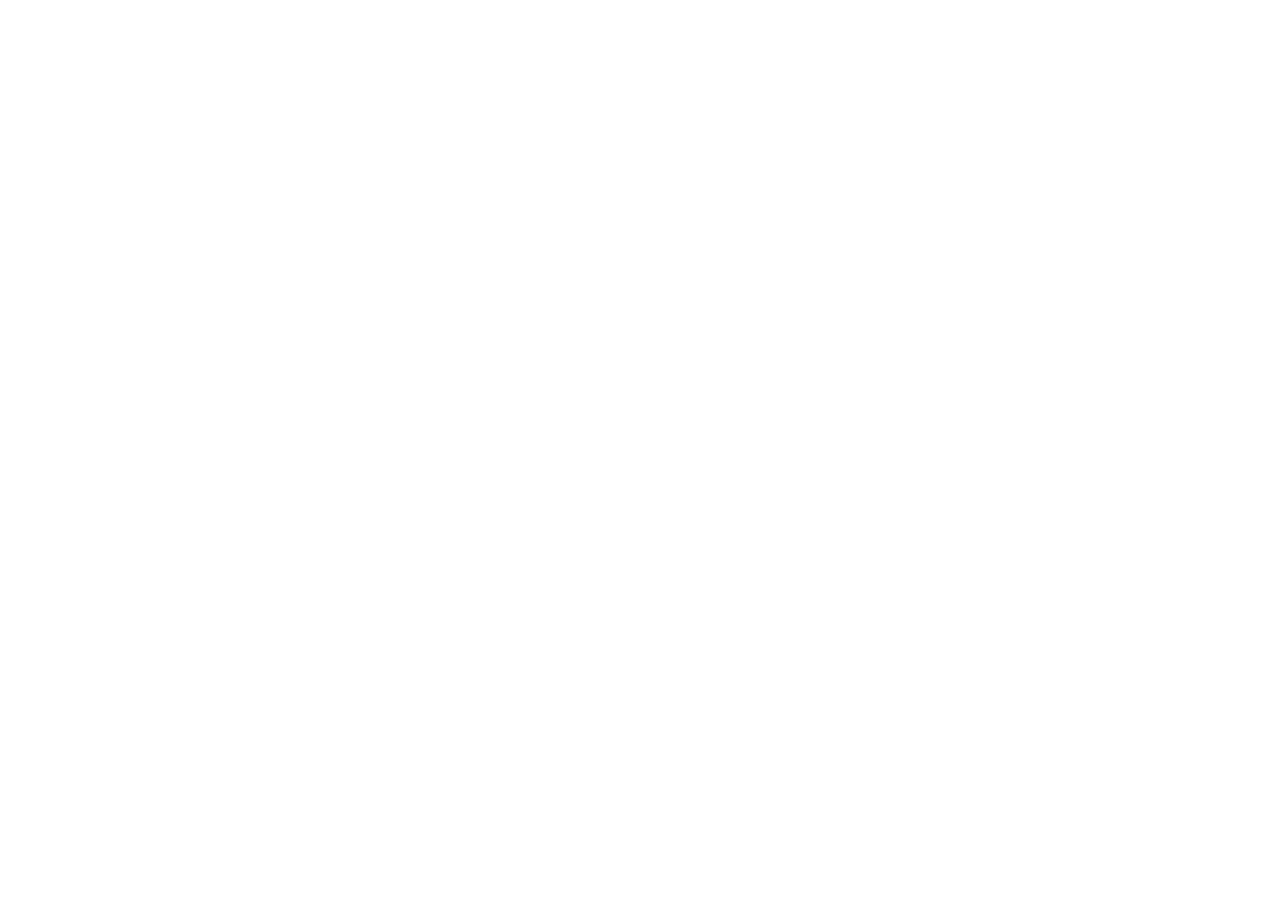
==== commit 5edf8af9: "Publicar cores pastel definitivas" ====
--- a/index.html
+++ b/index.html
@@ -7,8 +7,8 @@
     <meta name="description" content="Multiple Finance — finanças compartilhadas com clareza." />
     <link rel="manifest" href="/manifest.webmanifest" />
     <title>Multiple Finance</title>
-    <script type="module" crossorigin src="/assets/index-C7-zENOV.js"></script>
-    <link rel="stylesheet" crossorigin href="/assets/index-CDvxdAv3.css">
+    <script type="module" crossorigin src="/assets/index-C595Gp0A.js"></script>
+    <link rel="stylesheet" crossorigin href="/assets/index-CjsxVSiv.css">
   </head>
   <body>
     <div id="root"></div>
